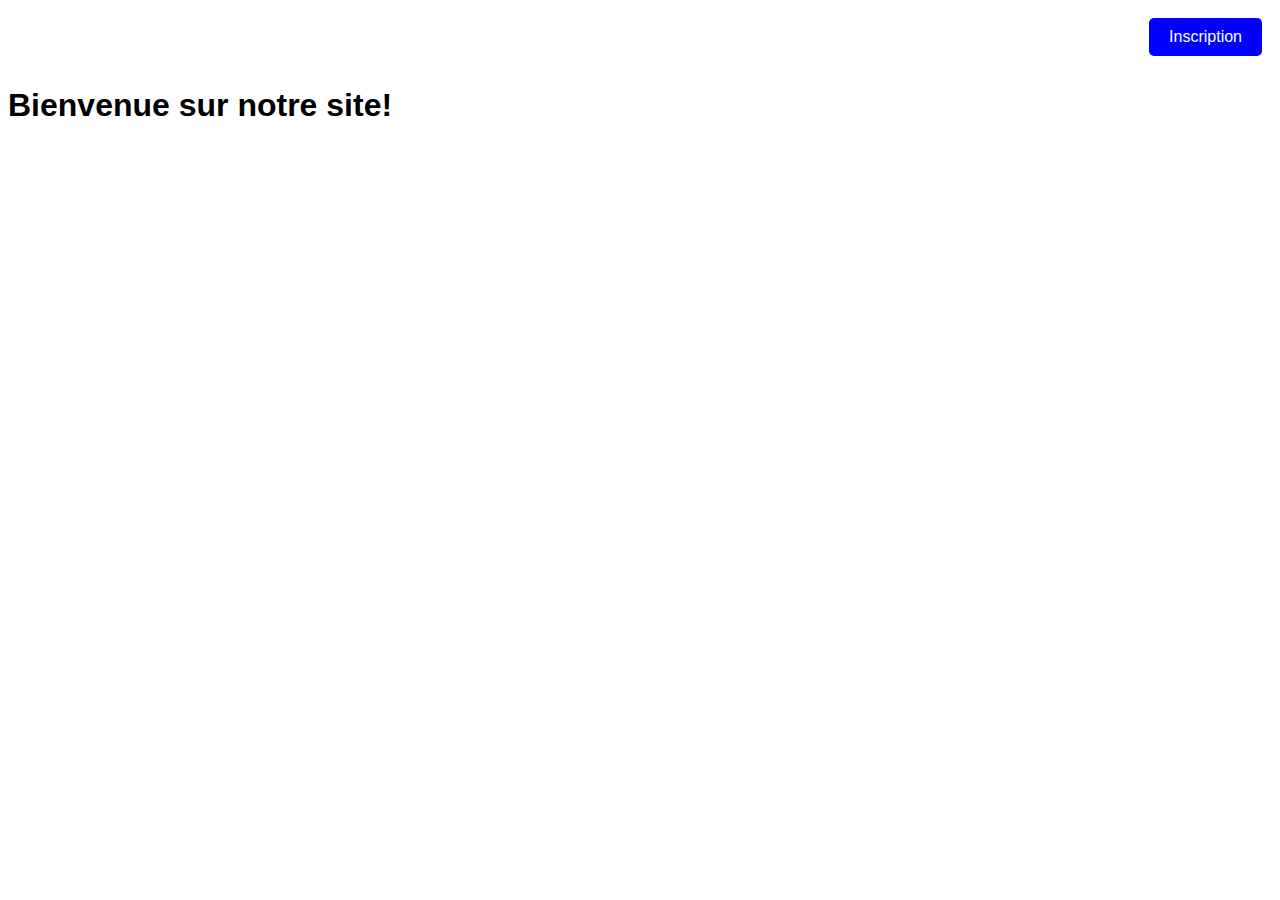
==== accueil.html @ b806ffc2 "coucou" ====
<!DOCTYPE html>
<html lang="fr">

<head>
    <meta charset="UTF-8">
    <meta name="viewport" content="width=device-width, initial-scale=1.0">
    <title>Accueil</title>
    <link rel="stylesheet" href="style_accueil.css">
</head>

<body>
    <div class="header">
        <a href="index.html" class="inscription-btn">Inscription</a>
    </div>

    <h1>Bienvenue sur notre site!</h1>
    <!-- Autres contenus de la page accueil ici -->

</body>

</html>
---- style_accueil.css ----
body {
    font-family: Arial, sans-serif;
}

.header {
    display: flex;
    justify-content: flex-end;
    padding: 10px;
}

.inscription-btn {
    padding: 10px 20px;
    text-decoration: none;
    background-color: blue;
    color: white;
    border: none;
    border-radius: 5px;
    cursor: pointer;
}
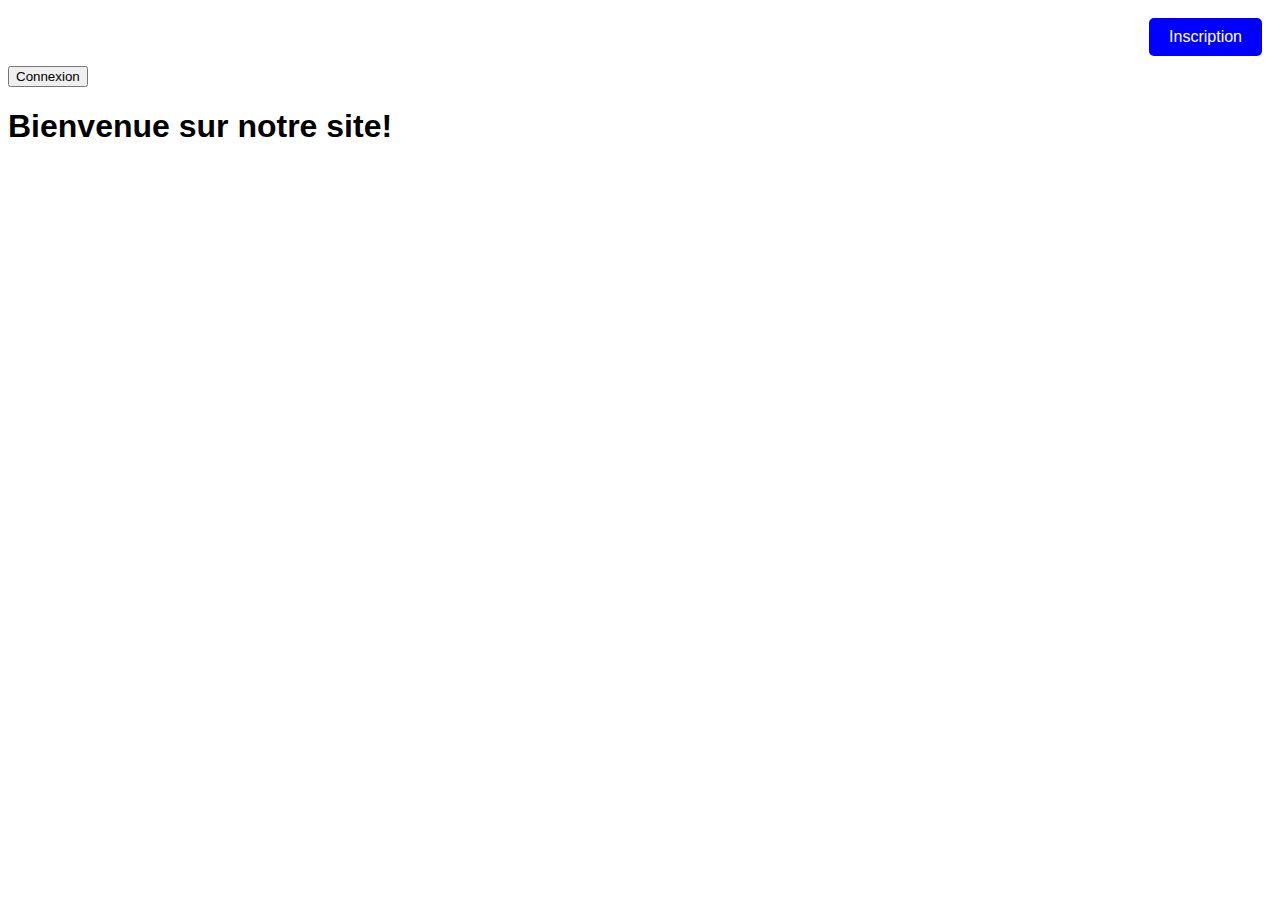
==== commit aac5a433: "coucou" ====
--- a/accueil.html
+++ b/accueil.html
@@ -10,12 +10,45 @@
 
 <body>
     <div class="header">
-        <a href="index.html" class="inscription-btn">Inscription</a>
+        <a href="inscription.html" class="inscription-btn">Inscription</a>
+    </div>
+    <div id="loginButton" style="display: block;">
+        <a href="connexion.html"><button>Connexion</button></a>
+    </div>
+
+    <div id="logoutButton" style="display: none;">
+        <button onclick="logoutUser()">Déconnexion</button>
     </div>
 
     <h1>Bienvenue sur notre site!</h1>
-    <!-- Autres contenus de la page accueil ici -->
 
+    <script>
+        window.onload = function () {
+            const username = getCookie("username");
+            if (username) {
+                // Masquer le bouton d'inscription/connexion
+                document.getElementById('loginButton').style.display = 'none';
+                document.querySelector('.inscription-btn').style.display = 'none';
+                document.getElementById('logoutButton').style.display = 'block';
+            }
+        };
+
+        function getCookie(name) {
+            let cookieArr = document.cookie.split(";");
+            for (let i = 0; i < cookieArr.length; i++) {
+                let cookiePair = cookieArr[i].split("=");
+                if (name == cookiePair[0].trim()) {
+                    return decodeURIComponent(cookiePair[1]);
+                }
+            }
+            return null;
+        }
+
+        function logoutUser() {
+            document.cookie = 'username=; expires=Thu, 01 Jan 1970 00:00:00 GMT; path=/;';
+            window.location.href = 'accueil.html';
+        }
+    </script>
 </body>
 
 </html>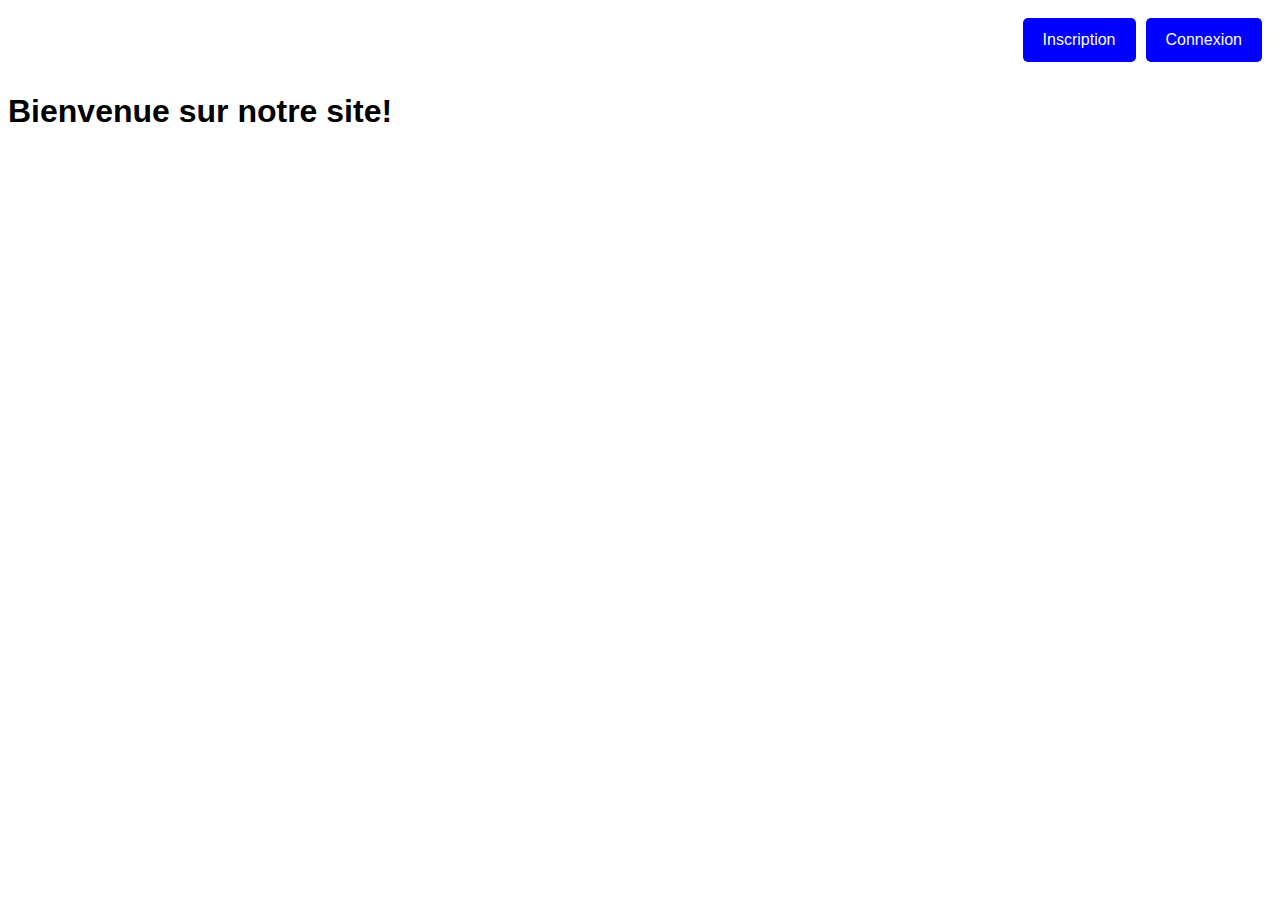
==== commit e49dadee: "coucou" ====
--- a/accueil.html
+++ b/accueil.html
@@ -6,49 +6,23 @@
     <meta name="viewport" content="width=device-width, initial-scale=1.0">
     <title>Accueil</title>
     <link rel="stylesheet" href="style_accueil.css">
+    <script src="main.js"></script>
 </head>
 
 <body>
     <div class="header">
-        <a href="inscription.html" class="inscription-btn">Inscription</a>
-    </div>
-    <div id="loginButton" style="display: block;">
-        <a href="connexion.html"><button>Connexion</button></a>
-    </div>
+        <a href="inscription.html" id="inscriptionButton" class="btn">Inscription</a>
 
-    <div id="logoutButton" style="display: none;">
-        <button onclick="logoutUser()">Déconnexion</button>
+        <div id="loginButton" style="display: block;">
+            <a href="connexion.html" class="btn">Connexion</a>
+        </div>
+
+        <div id="logoutButton" style="display: none;">
+            <button onclick="logoutUser()" class="btn">Déconnexion</button>
+        </div>
     </div>
 
     <h1>Bienvenue sur notre site!</h1>
-
-    <script>
-        window.onload = function () {
-            const username = getCookie("username");
-            if (username) {
-                // Masquer le bouton d'inscription/connexion
-                document.getElementById('loginButton').style.display = 'none';
-                document.querySelector('.inscription-btn').style.display = 'none';
-                document.getElementById('logoutButton').style.display = 'block';
-            }
-        };
-
-        function getCookie(name) {
-            let cookieArr = document.cookie.split(";");
-            for (let i = 0; i < cookieArr.length; i++) {
-                let cookiePair = cookieArr[i].split("=");
-                if (name == cookiePair[0].trim()) {
-                    return decodeURIComponent(cookiePair[1]);
-                }
-            }
-            return null;
-        }
-
-        function logoutUser() {
-            document.cookie = 'username=; expires=Thu, 01 Jan 1970 00:00:00 GMT; path=/;';
-            window.location.href = 'accueil.html';
-        }
-    </script>
 </body>
 
 </html>--- a/style_accueil.css
+++ b/style_accueil.css
@@ -6,14 +6,23 @@
     display: flex;
     justify-content: flex-end;
     padding: 10px;
+    align-items: center;
 }
 
-.inscription-btn {
+.btn,
+.button-like {
     padding: 10px 20px;
+    margin-left: 10px;
     text-decoration: none;
     background-color: blue;
     color: white;
     border: none;
     border-radius: 5px;
     cursor: pointer;
+    box-sizing: border-box;
+    display: inline-block;
+    text-align: center;
+    font-family: Arial, sans-serif;
+    font-size: 1rem;
+    line-height: 1.5;
 }